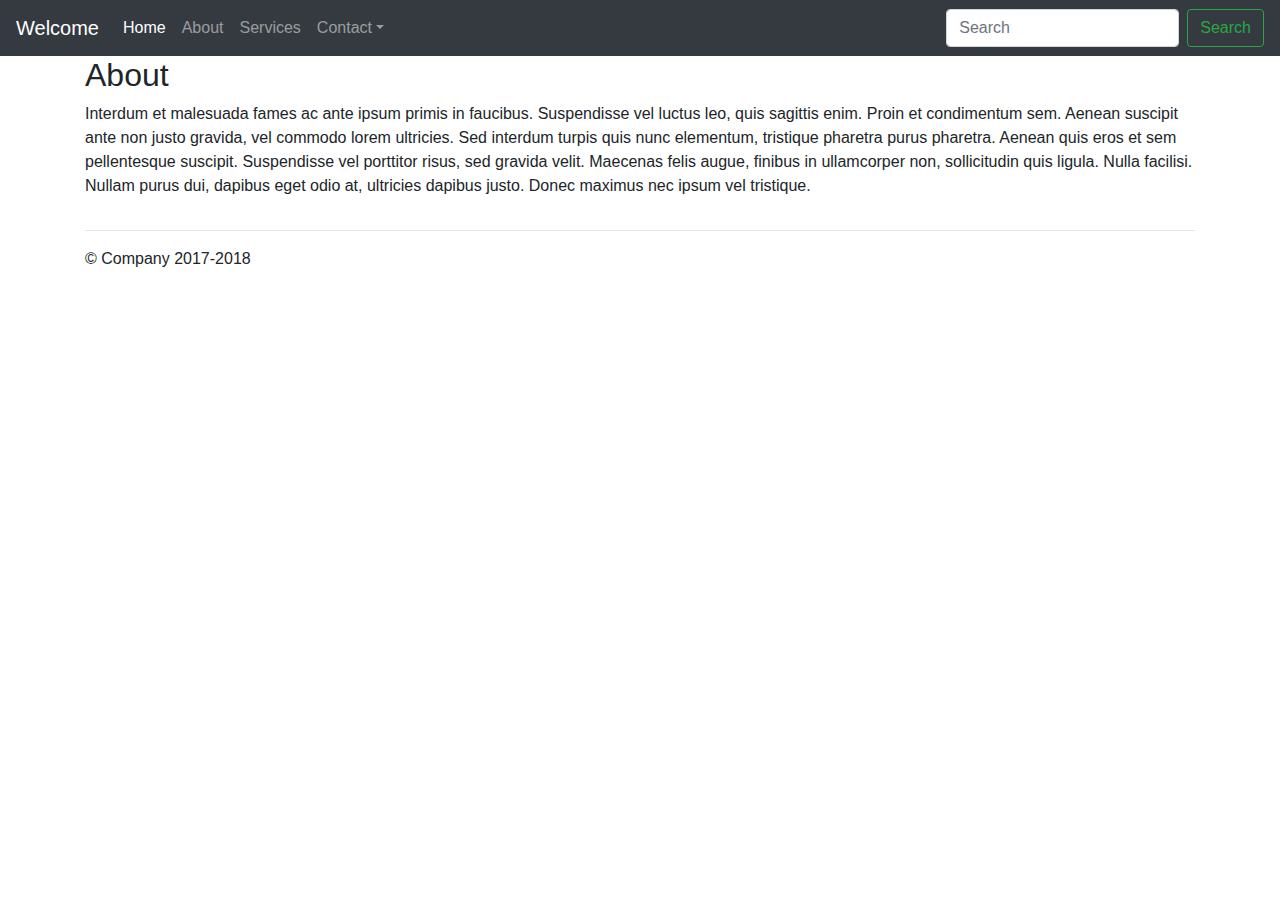
==== about.html @ 94b121f2 "created static about and services pages - still working on services pages" ====
<!doctype html>
<html lang="en">
  <head>
    <meta charset="utf-8">
    <meta name="viewport" content="width=device-width, initial-scale=1, shrink-to-fit=no">

    <title>Hardware Solutions</title>

    <!-- Bootstrap core CSS -->
    <link href="bootstrap.min.css" rel="stylesheet">

    <!-- Custom styles for this template -->
    <link href="style.css" rel="stylesheet">
  </head>

  <body>

    <nav class="navbar navbar-expand-md navbar-dark fixed-top bg-dark">
      <a class="navbar-brand" href="#">Welcome</a>
      <button class="navbar-toggler" type="button" data-toggle="collapse" data-target="#navbarsExampleDefault" aria-controls="navbarsExampleDefault" aria-expanded="false" aria-label="Toggle navigation">
        <span class="navbar-toggler-icon"></span>
      </button>

      <div class="collapse navbar-collapse" id="navbarsExampleDefault">
        <ul class="navbar-nav mr-auto">
          <li class="nav-item active">
            <a class="nav-link" href="index.html">Home <span class="sr-only">(current)</span></a>
          </li>
          <li class="nav-item">
            <a class="nav-link" href="about.html">About</a>
          </li>
          <li class="nav-item">
            <a class="nav-link" href="services.html">Services</a>
          </li>
          <li class="nav-item dropdown">
            <a class="nav-link dropdown-toggle" href="http://example.com" id="dropdown01" data-toggle="dropdown" aria-haspopup="true" aria-expanded="false">Contact</a>
            <div class="dropdown-menu" aria-labelledby="dropdown01">
              <a class="dropdown-item" href="contact.html">Reach Out to Us</a>
              <a class="dropdown-item" href="#">Another action</a>
              <a class="dropdown-item" href="#">Something else here</a>
            </div>
          </li>
        </ul>
        <form class="form-inline my-2 my-lg-0">
          <input class="form-control mr-sm-2" type="text" placeholder="Search" aria-label="Search">
          <button class="btn btn-outline-success my-2 my-sm-0" type="submit">Search</button>
        </form>
      </div>
    </nav>

    <main role="main">

      <div class="container">
        <!-- Example row of columns -->
        <div class="row">
          <div class="col-md-12">
            <h2>About</h2>
            <p>Interdum et malesuada fames ac ante ipsum primis in faucibus. Suspendisse vel luctus leo, quis sagittis enim. Proin et condimentum sem. Aenean suscipit ante non justo gravida, vel commodo lorem ultricies. Sed interdum turpis quis nunc elementum, tristique pharetra purus pharetra. Aenean quis eros et sem pellentesque suscipit. Suspendisse vel porttitor risus, sed gravida velit. Maecenas felis augue, finibus in ullamcorper non, sollicitudin quis ligula. Nulla facilisi. Nullam purus dui, dapibus eget odio at, ultricies dapibus justo. Donec maximus nec ipsum vel tristique.</p>
           <!--  <p><a class="btn btn-secondary" href="#" role="button">View details &raquo;</a></p> -->
          </div>
        </div>

        <hr>

      </div> <!-- /container -->

    </main>

    <footer class="container">
      <p>&copy; Company 2017-2018</p>
    </footer>

    <!-- Bootstrap core JavaScript
    ================================================== -->
    <!-- Placed at the end of the document so the pages load faster -->
    <script src="https://code.jquery.com/jquery-3.2.1.slim.min.js" integrity="sha384-KJ3o2DKtIkvYIK3UENzmM7KCkRr/rE9/Qpg6aAZGJwFDMVNA/GpGFF93hXpG5KkN" crossorigin="anonymous"></script>
    <script>window.jQuery || document.write('<script src="../../../../assets/js/vendor/jquery-slim.min.js"><\/script>')</script>
    <script src="../../../../assets/js/vendor/popper.min.js"></script>
    <script src="../../../../dist/js/bootstrap.min.js"></script>
  </body>
</html>
---- style.css ----
/* Move down content because we have a fixed navbar that is 3.5rem tall */
body {
  padding-top: 3.5rem;
}

img {
	width: 100%;
}
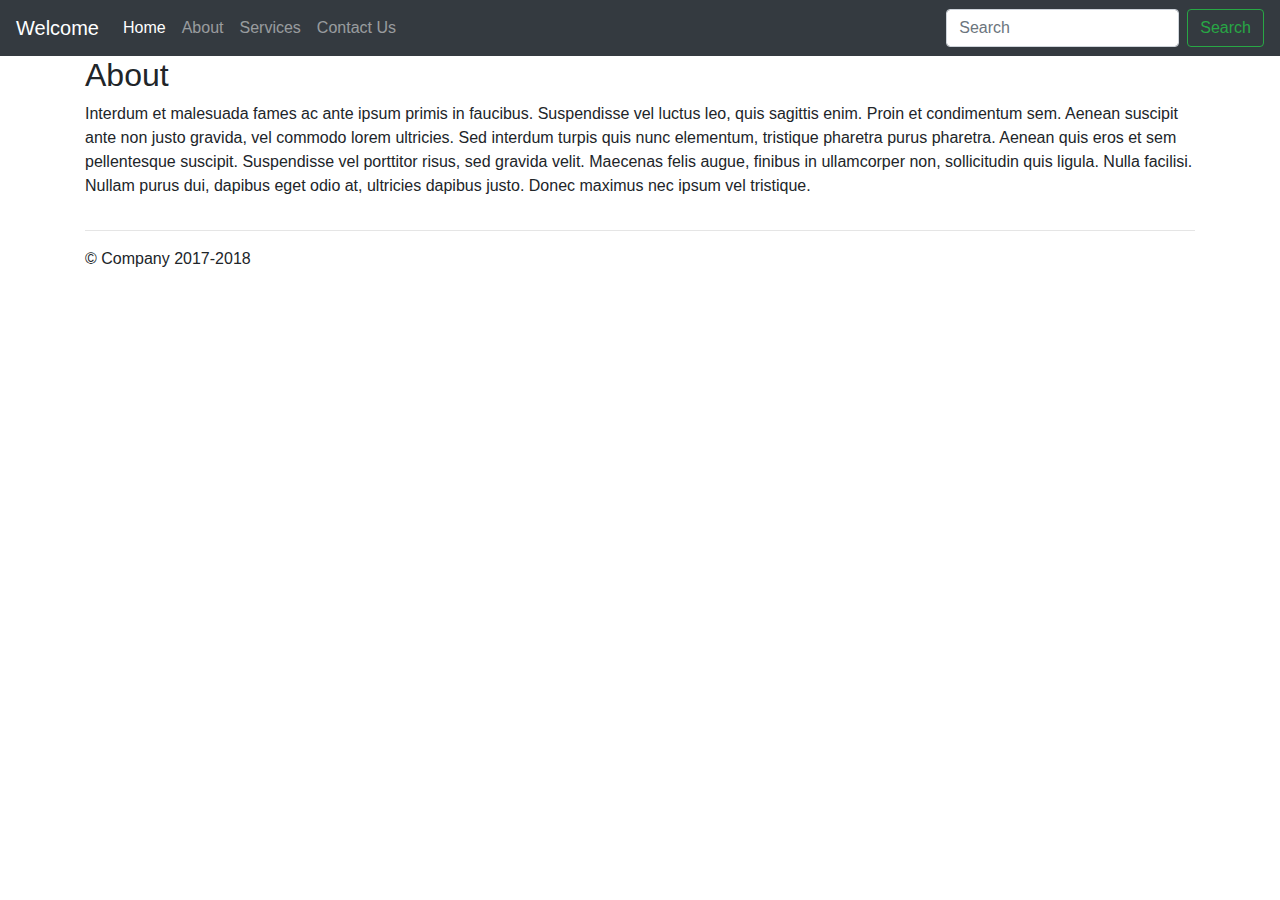
==== commit 9f57219b: "finished set up of basic static site" ====
--- a/about.html
+++ b/about.html
@@ -33,13 +33,8 @@
           <li class="nav-item">
             <a class="nav-link" href="services.html">Services</a>
           </li>
-          <li class="nav-item dropdown">
-            <a class="nav-link dropdown-toggle" href="http://example.com" id="dropdown01" data-toggle="dropdown" aria-haspopup="true" aria-expanded="false">Contact</a>
-            <div class="dropdown-menu" aria-labelledby="dropdown01">
-              <a class="dropdown-item" href="contact.html">Reach Out to Us</a>
-              <a class="dropdown-item" href="#">Another action</a>
-              <a class="dropdown-item" href="#">Something else here</a>
-            </div>
+          <li class="nav-item">
+              <a class="nav-link" href="contact.html">Contact Us</a>
           </li>
         </ul>
         <form class="form-inline my-2 my-lg-0">
--- a/style.css
+++ b/style.css
@@ -5,4 +5,9 @@
 
 img {
 	width: 100%;
+}
+
+.service{
+  border-bottom: solid 1px #ccc;
+  padding: 20px 0;
 }